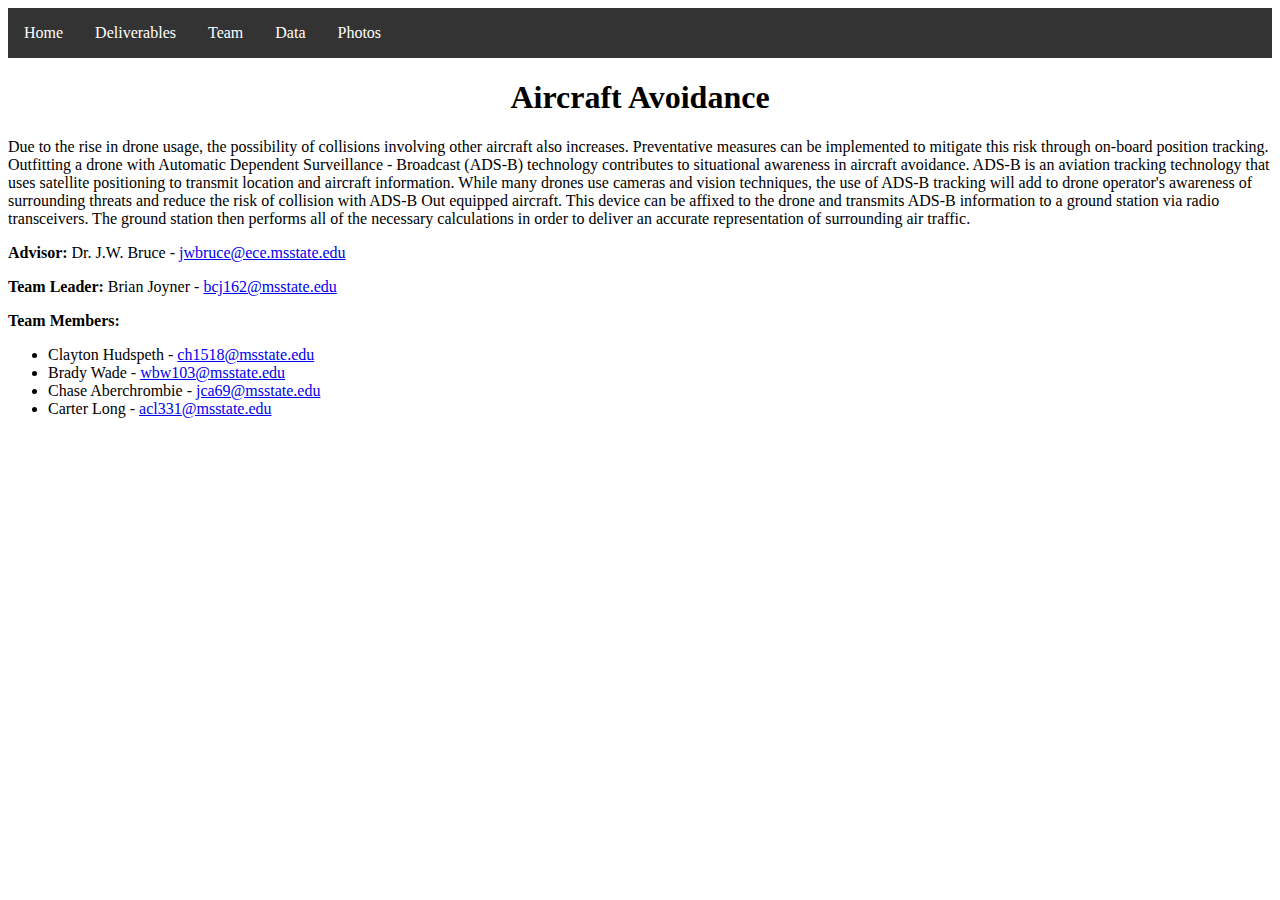
==== index.html @ ce6dccce "Changed title name and deliverable link to text" ====
<?xml version="1.0" encoding="utf-8" ?>
<!DOCTYPE html>
<html>

<head>
	<link rel="stylesheet" href="http://cdnjs.cloudflare.com/ajax/libs/font-awesome/4.6.3/css/font-awesome.min.css">
    <meta content="text/html; charset=utf-8" http-equiv="Content-Type" />
    <style>
 
        table, th, td {
            border: 1px solid black;
            border-collapse: collapse;
   
        }
        ul.sections {

                list-style-type: none;
                margin: 0;
                padding: 0;
                overflow: hidden;
                background-color: #333333;
        }
        li.sect {
                float: left;
        }
        a.active{
            display: block;
            color: white;
            text-align: center;
            padding: 16px;
            text-decoration: none;
        }
    </style>
    <title>Aircraft Detection Device</title>
    

</head>

<body>

<div title = "heading">
    <ul class="sections">
        <li class="sect"><a class="active" href="index.html">Home</a></li>
        <li class="sect"><a class ="active" href="deliverables.html">Deliverables</a></li>
        <li class="sect"><a class="active" href="#team">Team</a></li>
        <li class="sect"><a class="active" href="#data">Data</a></li>
        <li class="sect"><a class="active" href="#photos">Photos</a></li>
    </ul>

    <h1 align="center"><strong>Aircraft Avoidance</strong></h1>
    <p>Due to the rise in drone usage, the possibility of collisions involving other aircraft also increases. Preventative measures can be implemented to mitigate this risk through on-board position tracking. Outfitting a drone with Automatic Dependent Surveillance - Broadcast (ADS-B) technology contributes to situational awareness in aircraft avoidance. ADS-B is an aviation tracking technology that uses satellite positioning to transmit location and aircraft information. While many drones use cameras and vision techniques, the use of ADS-B tracking will add to drone operator&#39;s awareness of surrounding threats and reduce the risk of collision with ADS-B Out equipped aircraft. This device can be affixed to the drone and transmits ADS-B information to a ground station via radio transceivers. The ground station then performs all of the necessary calculations in order to deliver an accurate representation of surrounding air traffic. </p> 

    <p><b>Advisor: </b>Dr. J.W. Bruce - <a href="mailto:jwbruce@ece.msstate.edu" target="_blank">jwbruce@ece.msstate.edu</a></p>
    <p><b>Team Leader: </b>Brian Joyner - <a href="mailto:bcj162@msstate.edu" target="_blank">bcj162@msstate.edu</a></p>
    <p><b> Team Members: </b>
        <ul>
            <li>Clayton Hudspeth - <a href="mailto:ch1518@msstate.edu" target="_blank">ch1518@msstate.edu</a></li>
            <li>Brady Wade - <a href="mailto:wbw103@msstate.edu" target="_blank">wbw103@msstate.edu</a></li>
            <li>Chase Aberchrombie - <a href="mailto:jca69@mssttate.edu" target="_blank">jca69@msstate.edu</a></li>
            <li>Carter Long - <a href="mailto:acl331@msstate.edu" target="_blank">acl331@msstate.edu</a></li>
        <ul>
</div>

<div title = "body">

</div>


</body>
</html>
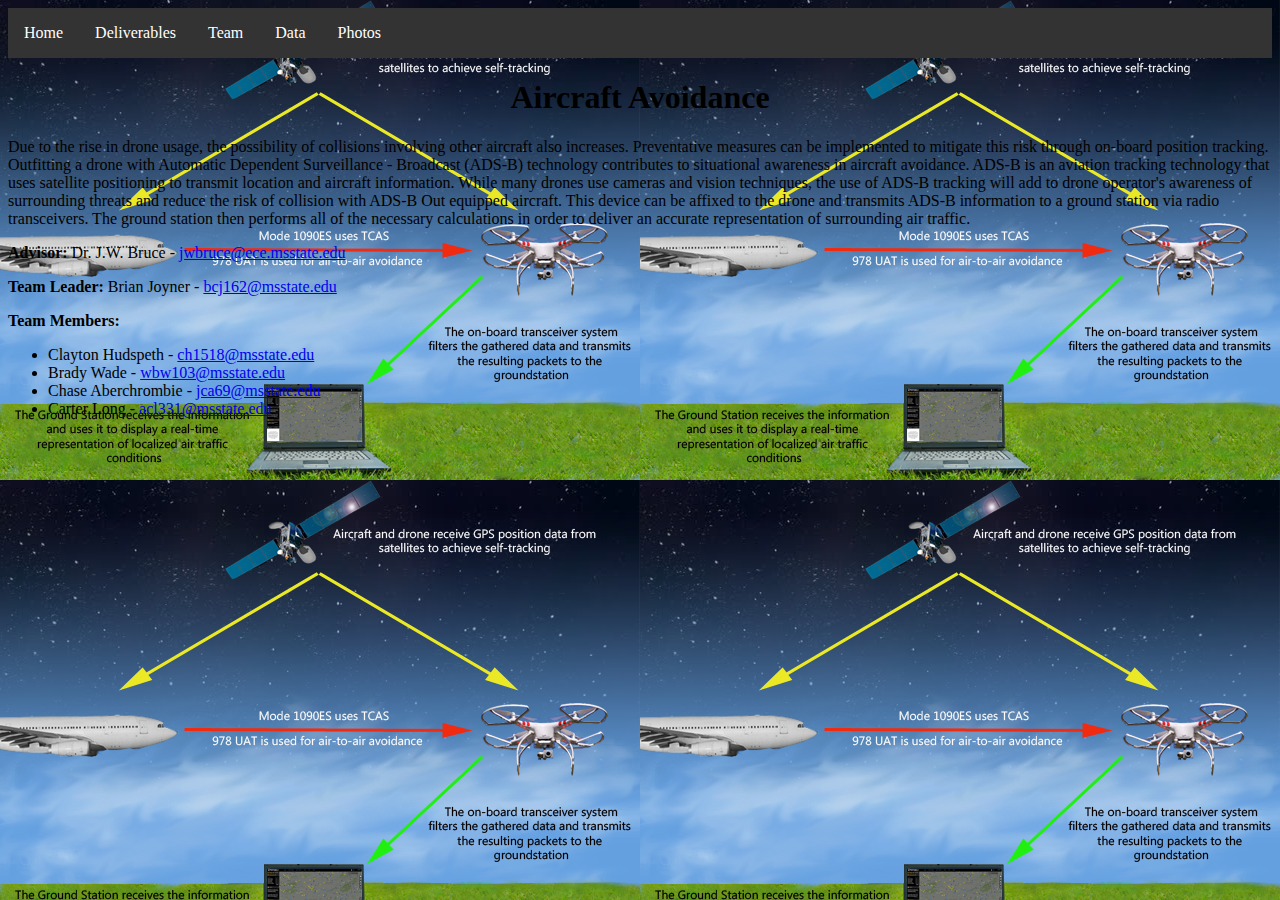
==== commit 864482e6: "added styling sheet and background image" ====
--- a/index.html
+++ b/index.html
@@ -1,37 +1,12 @@
-<?xml version="1.0" encoding="utf-8" ?>
+
 <!DOCTYPE html>
 <html>
 
 <head>
 	<link rel="stylesheet" href="http://cdnjs.cloudflare.com/ajax/libs/font-awesome/4.6.3/css/font-awesome.min.css">
     <meta content="text/html; charset=utf-8" http-equiv="Content-Type" />
-    <style>
- 
-        table, th, td {
-            border: 1px solid black;
-            border-collapse: collapse;
-   
-        }
-        ul.sections {
-
-                list-style-type: none;
-                margin: 0;
-                padding: 0;
-                overflow: hidden;
-                background-color: #333333;
-        }
-        li.sect {
-                float: left;
-        }
-        a.active{
-            display: block;
-            color: white;
-            text-align: center;
-            padding: 16px;
-            text-decoration: none;
-        }
-    </style>
-    <title>Aircraft Detection Device</title>
+    <link rel="stylesheet" type="text/css" href="style.css">
+    <title>UAS Alert</title>
     
 
 </head>
@@ -42,7 +17,7 @@
     <ul class="sections">
         <li class="sect"><a class="active" href="index.html">Home</a></li>
         <li class="sect"><a class ="active" href="deliverables.html">Deliverables</a></li>
-        <li class="sect"><a class="active" href="#team">Team</a></li>
+        <li class="sect"><a class="active" href="team.html">Team</a></li>
         <li class="sect"><a class="active" href="#data">Data</a></li>
         <li class="sect"><a class="active" href="#photos">Photos</a></li>
     </ul>
@@ -58,7 +33,7 @@
             <li>Brady Wade - <a href="mailto:wbw103@msstate.edu" target="_blank">wbw103@msstate.edu</a></li>
             <li>Chase Aberchrombie - <a href="mailto:jca69@mssttate.edu" target="_blank">jca69@msstate.edu</a></li>
             <li>Carter Long - <a href="mailto:acl331@msstate.edu" target="_blank">acl331@msstate.edu</a></li>
-        <ul>
+        </ul>
 </div>
 
 <div title = "body">
--- a/style.css
+++ b/style.css
@@ -0,0 +1,30 @@
+﻿body {
+    background-image: url(docs/websiteimage.png)
+}
+
+table, th, td {
+            border: 1px solid black;
+            border-collapse: collapse; 
+}
+        
+ul.sections {
+
+            list-style-type: none;
+            margin: 0;
+            padding: 0;
+            overflow: hidden;
+            background-color: #333333;
+}
+        
+li.sect {
+        float: left;
+}
+        
+a.active{
+        display: block;
+        color: white;
+        text-align: center;
+        padding: 16px;
+        text-decoration: none;
+}
+
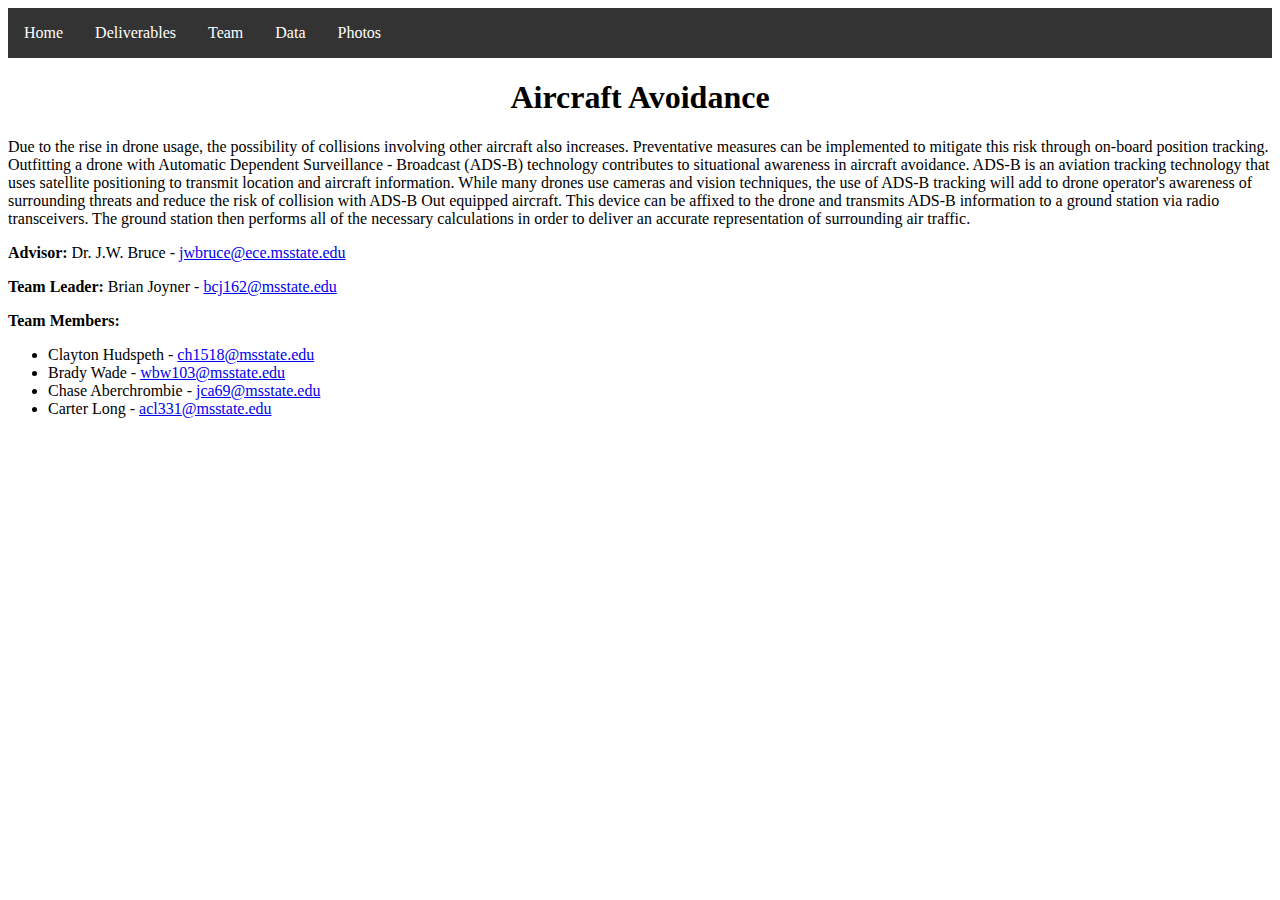
==== commit 17f6cfae: "styling changes" ====
--- a/index.html
+++ b/index.html
@@ -23,6 +23,7 @@
     </ul>
 
     <h1 align="center"><strong>Aircraft Avoidance</strong></h1>
+
     <p>Due to the rise in drone usage, the possibility of collisions involving other aircraft also increases. Preventative measures can be implemented to mitigate this risk through on-board position tracking. Outfitting a drone with Automatic Dependent Surveillance - Broadcast (ADS-B) technology contributes to situational awareness in aircraft avoidance. ADS-B is an aviation tracking technology that uses satellite positioning to transmit location and aircraft information. While many drones use cameras and vision techniques, the use of ADS-B tracking will add to drone operator&#39;s awareness of surrounding threats and reduce the risk of collision with ADS-B Out equipped aircraft. This device can be affixed to the drone and transmits ADS-B information to a ground station via radio transceivers. The ground station then performs all of the necessary calculations in order to deliver an accurate representation of surrounding air traffic. </p> 
 
     <p><b>Advisor: </b>Dr. J.W. Bruce - <a href="mailto:jwbruce@ece.msstate.edu" target="_blank">jwbruce@ece.msstate.edu</a></p>
--- a/style.css
+++ b/style.css
@@ -1,12 +1,20 @@
 ﻿body {
-    background-image: url(docs/websiteimage.png)
+   font-family: Calibri;
+}
+img{
+    width: 100%;
 }
 
 table, th, td {
             border: 1px solid black;
             border-collapse: collapse; 
 }
+
+ul.team{
+        list-style-type: none;
         
+}  
+
 ul.sections {
 
             list-style-type: none;
@@ -14,6 +22,7 @@
             padding: 0;
             overflow: hidden;
             background-color: #333333;
+            width: 100%;
 }
         
 li.sect {
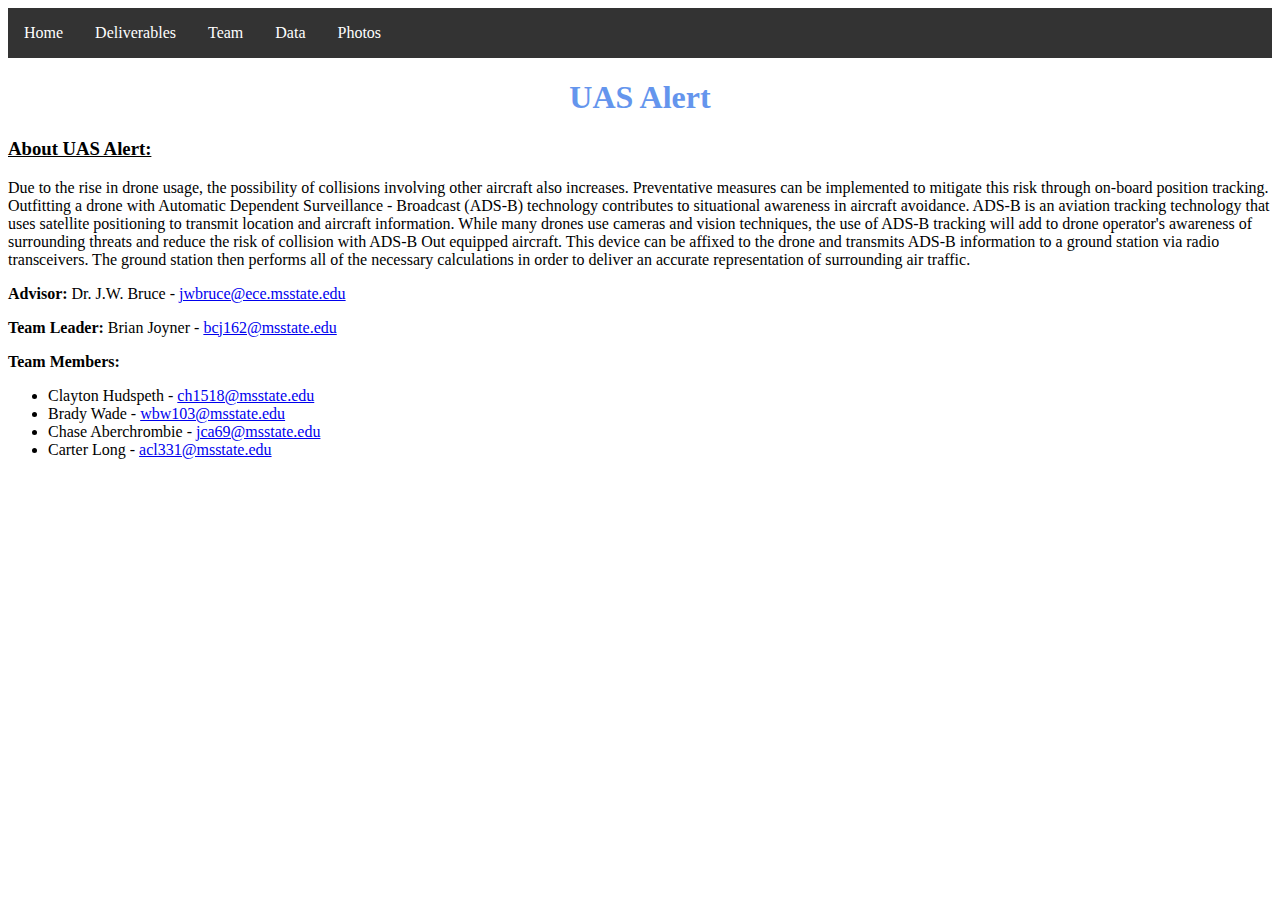
==== commit da00a8ba: "Styling Changes" ====
--- a/index.html
+++ b/index.html
@@ -22,8 +22,8 @@
         <li class="sect"><a class="active" href="#photos">Photos</a></li>
     </ul>
 
-    <h1 align="center"><strong>Aircraft Avoidance</strong></h1>
-
+    <h1 id="title"><strong>UAS Alert</strong></h1>
+    <h3 style="text-decoration: underline">About UAS Alert:</h3>
     <p>Due to the rise in drone usage, the possibility of collisions involving other aircraft also increases. Preventative measures can be implemented to mitigate this risk through on-board position tracking. Outfitting a drone with Automatic Dependent Surveillance - Broadcast (ADS-B) technology contributes to situational awareness in aircraft avoidance. ADS-B is an aviation tracking technology that uses satellite positioning to transmit location and aircraft information. While many drones use cameras and vision techniques, the use of ADS-B tracking will add to drone operator&#39;s awareness of surrounding threats and reduce the risk of collision with ADS-B Out equipped aircraft. This device can be affixed to the drone and transmits ADS-B information to a ground station via radio transceivers. The ground station then performs all of the necessary calculations in order to deliver an accurate representation of surrounding air traffic. </p> 
 
     <p><b>Advisor: </b>Dr. J.W. Bruce - <a href="mailto:jwbruce@ece.msstate.edu" target="_blank">jwbruce@ece.msstate.edu</a></p>
--- a/style.css
+++ b/style.css
@@ -4,7 +4,10 @@
 img{
     width: 100%;
 }
-
+#title{
+    color:cornflowerblue;
+    text-align: center;
+}
 table, th, td {
             border: 1px solid black;
             border-collapse: collapse; 
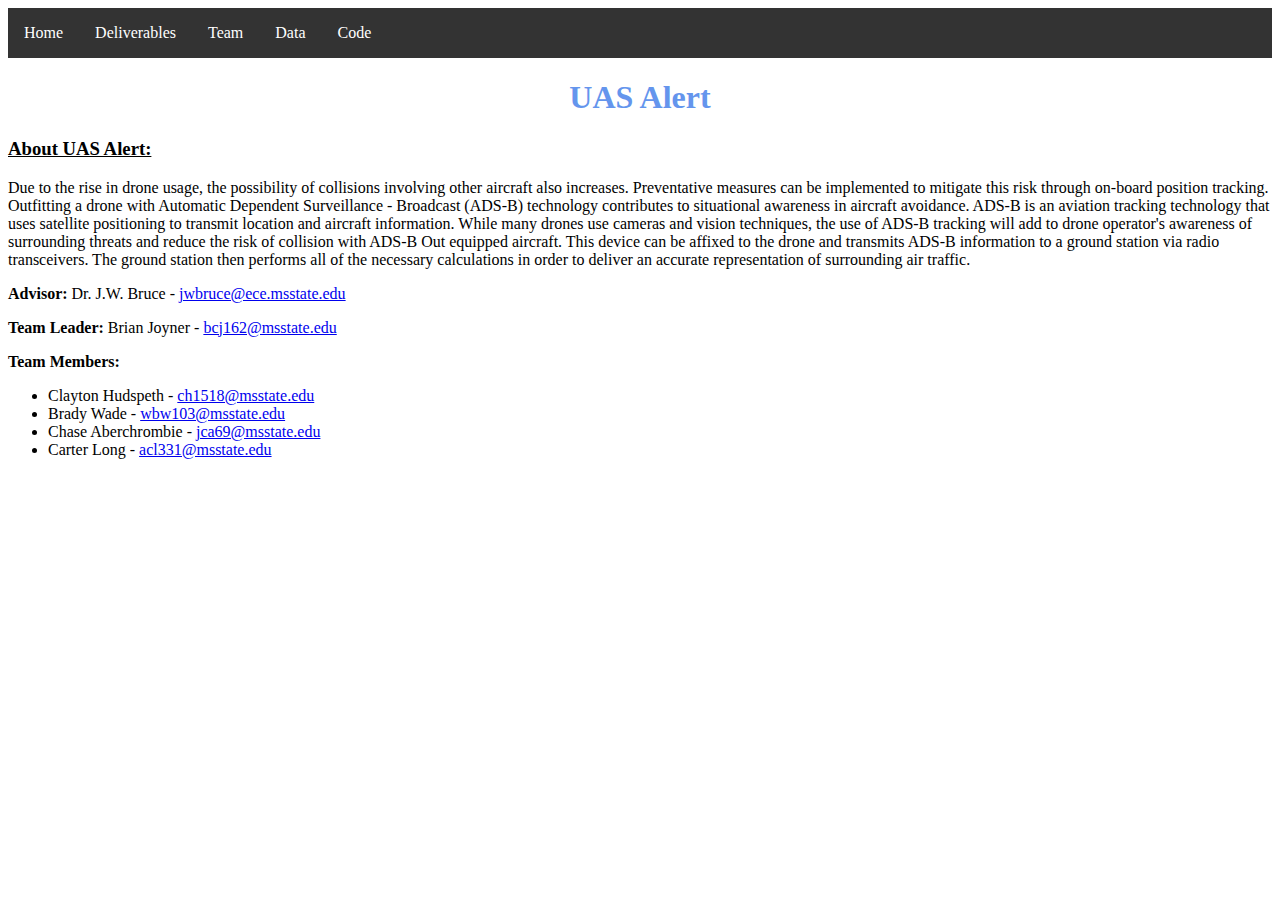
==== commit 481341dd: "Added Datasheets, Code, Exec Summary, and Evaluation" ====
--- a/index.html
+++ b/index.html
@@ -18,8 +18,8 @@
         <li class="sect"><a class="active" href="index.html">Home</a></li>
         <li class="sect"><a class ="active" href="deliverables.html">Deliverables</a></li>
         <li class="sect"><a class="active" href="team.html">Team</a></li>
-        <li class="sect"><a class="active" href="#data">Data</a></li>
-        <li class="sect"><a class="active" href="#photos">Photos</a></li>
+        <li class="sect"><a class="active" href="deliverables.html#Datasheets">Data</a></li>
+		<li class="sect"><a class="active" href="deliverables.html#code">Code</a></li>
     </ul>
 
     <h1 id="title"><strong>UAS Alert</strong></h1>
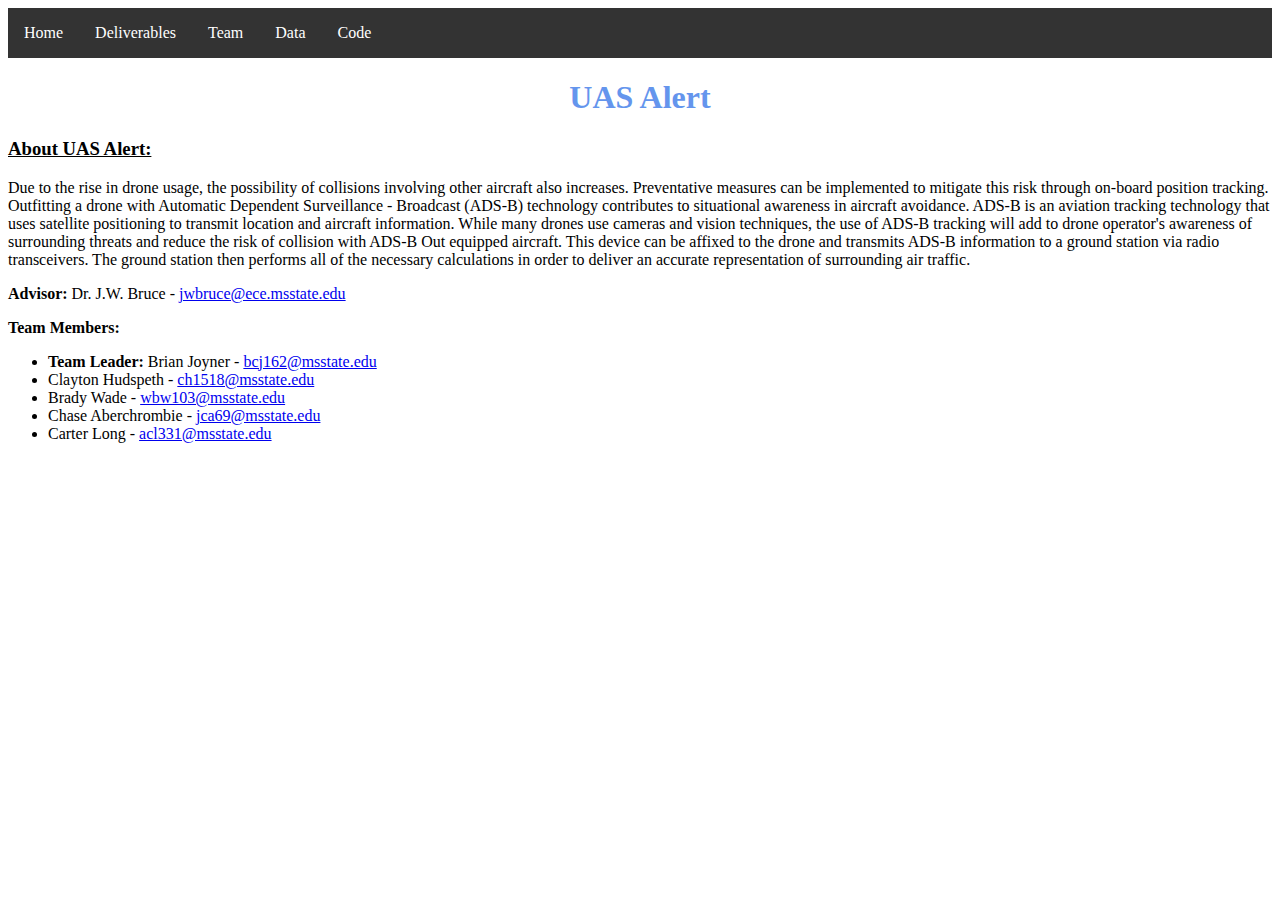
==== commit c4224a91: "changes for design II" ====
--- a/index.html
+++ b/index.html
@@ -18,8 +18,8 @@
         <li class="sect"><a class="active" href="index.html">Home</a></li>
         <li class="sect"><a class ="active" href="deliverables.html">Deliverables</a></li>
         <li class="sect"><a class="active" href="team.html">Team</a></li>
-        <li class="sect"><a class="active" href="deliverables.html#Datasheets">Data</a></li>
-		<li class="sect"><a class="active" href="deliverables.html#code">Code</a></li>
+        <li class="sect"><a class="active" href="datasheets.html">Data</a></li>
+		<li class="sect"><a class="active" href="code.html">Code</a></li>
     </ul>
 
     <h1 id="title"><strong>UAS Alert</strong></h1>
@@ -27,9 +27,10 @@
     <p>Due to the rise in drone usage, the possibility of collisions involving other aircraft also increases. Preventative measures can be implemented to mitigate this risk through on-board position tracking. Outfitting a drone with Automatic Dependent Surveillance - Broadcast (ADS-B) technology contributes to situational awareness in aircraft avoidance. ADS-B is an aviation tracking technology that uses satellite positioning to transmit location and aircraft information. While many drones use cameras and vision techniques, the use of ADS-B tracking will add to drone operator&#39;s awareness of surrounding threats and reduce the risk of collision with ADS-B Out equipped aircraft. This device can be affixed to the drone and transmits ADS-B information to a ground station via radio transceivers. The ground station then performs all of the necessary calculations in order to deliver an accurate representation of surrounding air traffic. </p> 
 
     <p><b>Advisor: </b>Dr. J.W. Bruce - <a href="mailto:jwbruce@ece.msstate.edu" target="_blank">jwbruce@ece.msstate.edu</a></p>
-    <p><b>Team Leader: </b>Brian Joyner - <a href="mailto:bcj162@msstate.edu" target="_blank">bcj162@msstate.edu</a></p>
+
     <p><b> Team Members: </b>
         <ul>
+			<li><b>Team Leader: </b>Brian Joyner - <a href="mailto:bcj162@msstate.edu" target="_blank">bcj162@msstate.edu</a></li>
             <li>Clayton Hudspeth - <a href="mailto:ch1518@msstate.edu" target="_blank">ch1518@msstate.edu</a></li>
             <li>Brady Wade - <a href="mailto:wbw103@msstate.edu" target="_blank">wbw103@msstate.edu</a></li>
             <li>Chase Aberchrombie - <a href="mailto:jca69@mssttate.edu" target="_blank">jca69@msstate.edu</a></li>
--- a/style.css
+++ b/style.css
@@ -1,5 +1,10 @@
-﻿body {
+﻿html {
+	height: 100%;
+}
+
+body {
    font-family: Calibri;
+   height: 100%;
 }
 img{
     width: 100%;
@@ -9,8 +14,11 @@
     text-align: center;
 }
 table, th, td {
-            border: 1px solid black;
-            border-collapse: collapse; 
+            border: 0px solid black;
+            border-collapse: separate; 
+			border-spacing: 10px;
+			background-color: #d3d3d3;
+			border-radius: 5px;
 }
 
 ul.team{
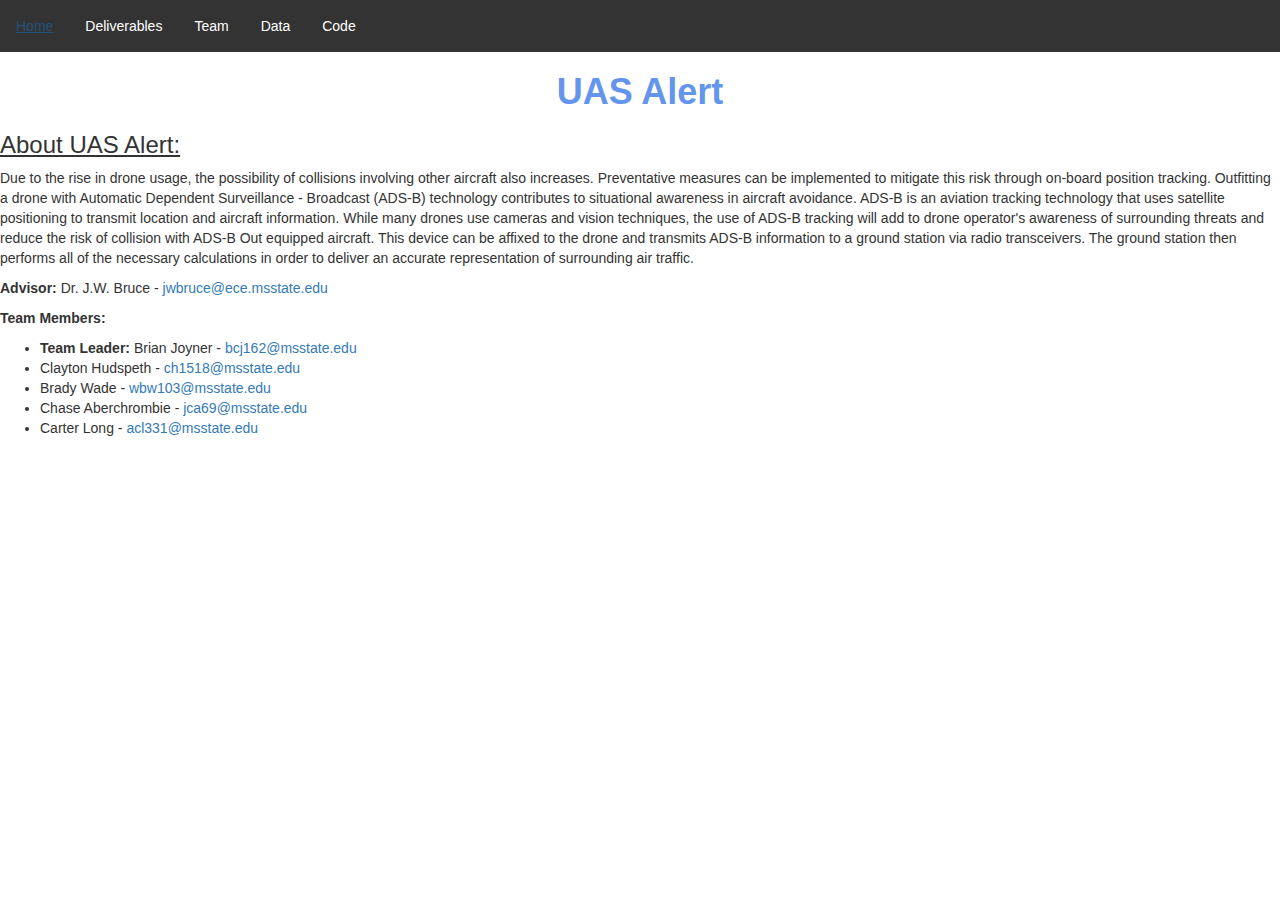
==== commit 30507ffa: "added team photos and bootstrap" ====
--- a/index.html
+++ b/index.html
@@ -7,7 +7,9 @@
     <meta content="text/html; charset=utf-8" http-equiv="Content-Type" />
     <link rel="stylesheet" type="text/css" href="style.css">
     <title>UAS Alert</title>
-    
+    <link rel="stylesheet" href="https://maxcdn.bootstrapcdn.com/bootstrap/3.3.7/css/bootstrap.min.css">
+  <script src="https://ajax.googleapis.com/ajax/libs/jquery/3.2.0/jquery.min.js"></script>
+  <script src="https://maxcdn.bootstrapcdn.com/bootstrap/3.3.7/js/bootstrap.min.js"></script>
 
 </head>
 
